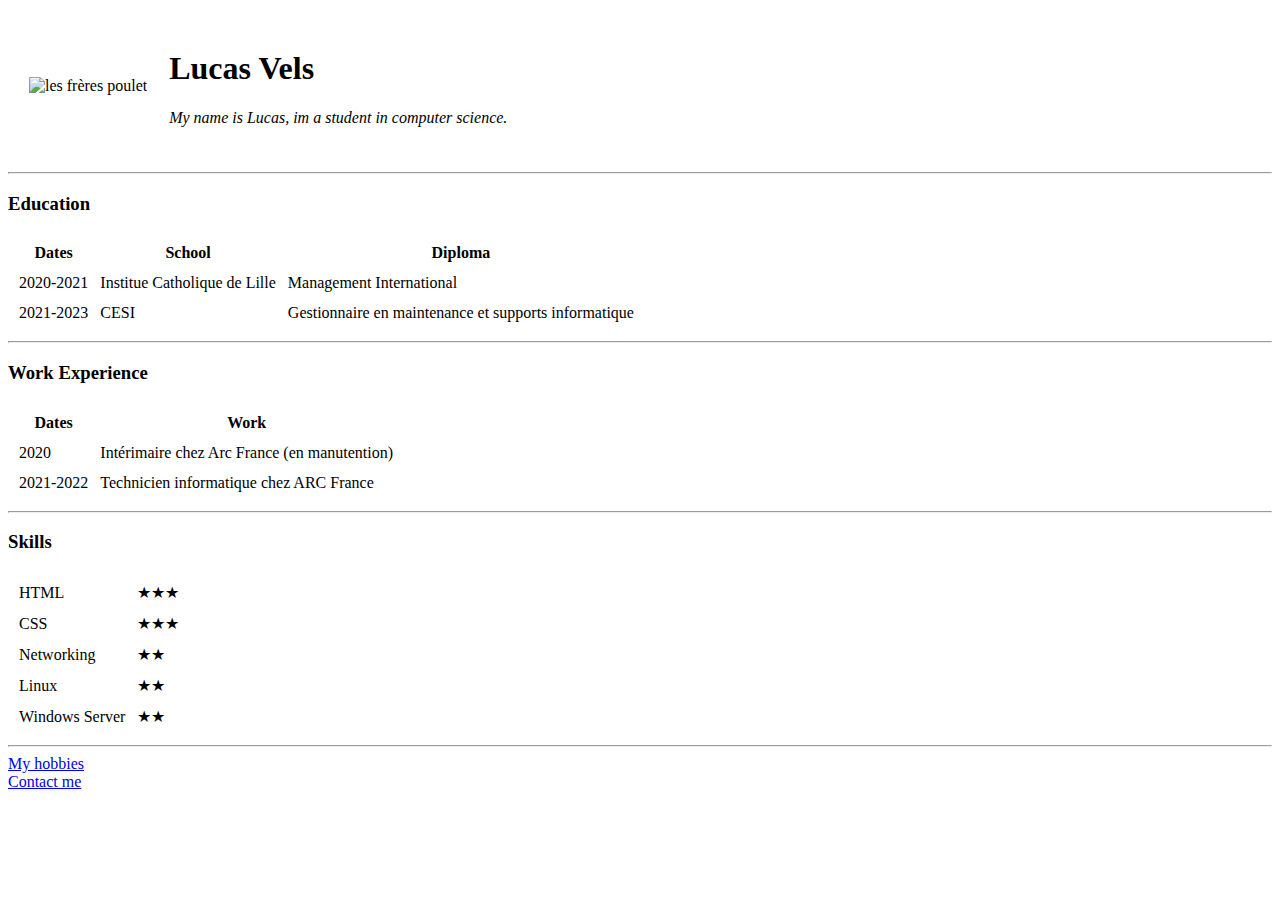
==== index.html @ 6aab2ffa "cv importation" ====
<!DOCTYPE html>
<html lang="en" dir="ltr">

<head>
  <meta charset="utf-8">
  <title>Lucas's Personal Site</title>
</head>

<body>
  <table cellspacing="20">
    <tr>
      <td><img src="images\poulet.png" alt="les frères poulet"></td>
      <td><h1>Lucas Vels</h1>
        <p><em>My name is Lucas, im a student in computer science.</em></p></td>
    </tr>
  </table>
  <hr>
  <h3>Education</h3>

  <table cellspacing="10">
    <thead>
      <tr>
        <th>Dates</th>
        <th>School</th>
        <th>Diploma</th>
      </tr>
    </thead>
    <tbody>
      <tr>
        <td>2020-2021</td>
        <td>Institue Catholique de Lille</td>
        <td>Management International</td>
      </tr>
      <tr>
        <td>2021-2023</td>
        <td>CESI</td>
        <td>Gestionnaire en maintenance et supports informatique</td>
      </tr>
    </tbody>
  </table>
  <hr>
  <h3>Work Experience</h3>
  <table cellspacing="10">
    <thead>
      <tr>
        <th>Dates</th>
        <th>Work</th>
      </tr>
    </thead>
    <tbody>
      <tr>
        <td>2020</td>
        <td>Intérimaire chez Arc France (en manutention)</td>
      </tr>
      <tr>
        <td>2021-2022</td>
        <td>Technicien informatique chez ARC France</td>
      </tr>
    </tbody>
  </table>
  <hr>
  <h3>Skills</h3>
  <table cellspacing="10">
    <tbody>
      <tr>
        <td>HTML</td>
        <td>★★★</td>
      </tr>
      <tr>
        <td>CSS</td>
        <td>★★★</td>
      </tr>
      <tr>
        <td>Networking</td>
        <td>★★</td>
      </tr>
      <tr>
        <td>Linux</td>
        <td>★★</td>
      </tr>
      <tr>
        <td>Windows Server</td>
        <td>★★</td>
      </tr>
    </tbody>
  </table>
  <hr>
  <a href="hobbies.html">My hobbies</a><br>
  <a href="contact.html">Contact me</a>
</body>

</html>
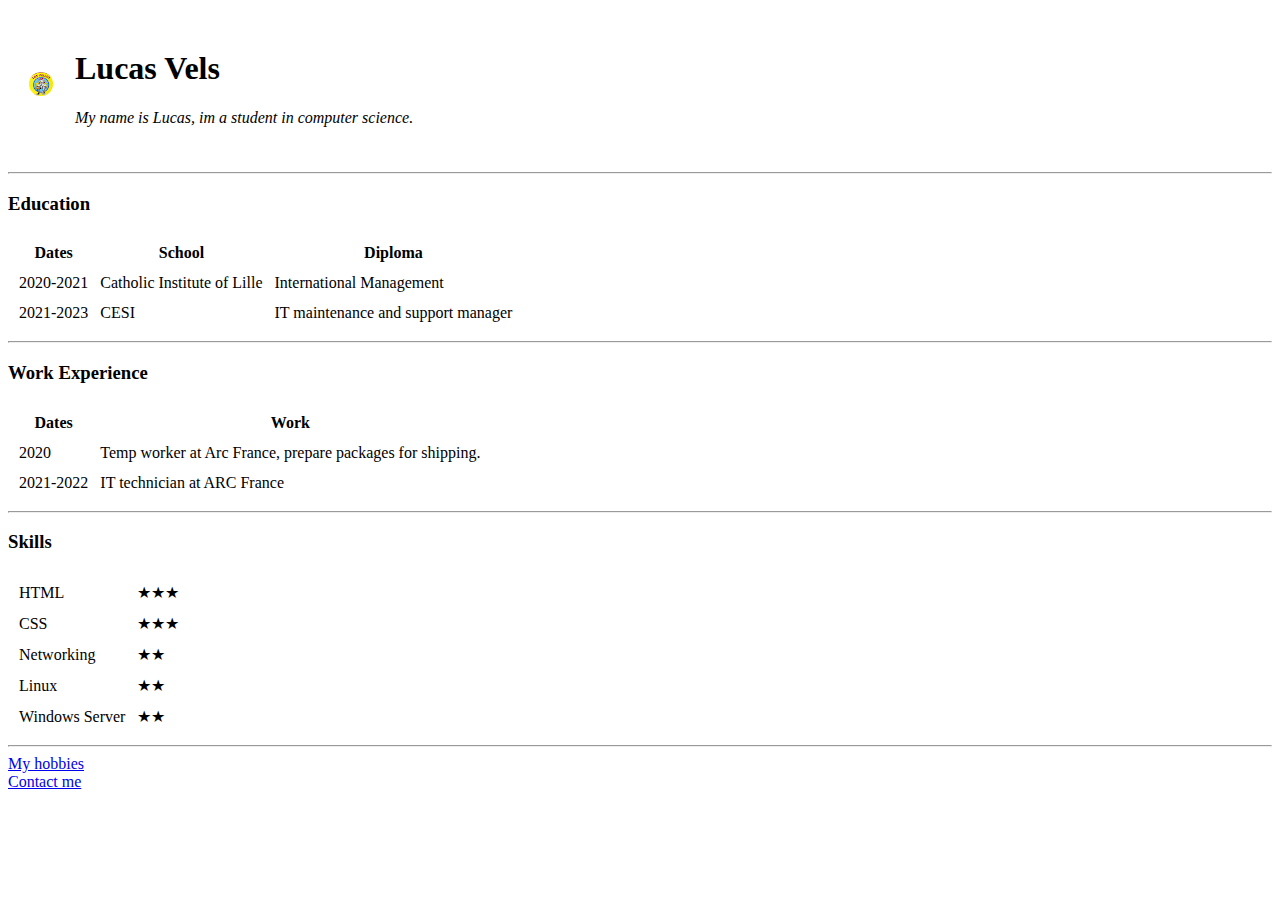
==== commit b8defa94: "tout anglais" ====
--- a/index.html
+++ b/index.html
@@ -28,13 +28,13 @@
     <tbody>
       <tr>
         <td>2020-2021</td>
-        <td>Institue Catholique de Lille</td>
-        <td>Management International</td>
+        <td>Catholic Institute of Lille</td>
+        <td>International Management</td>
       </tr>
       <tr>
         <td>2021-2023</td>
         <td>CESI</td>
-        <td>Gestionnaire en maintenance et supports informatique</td>
+        <td>IT maintenance and support manager</td>
       </tr>
     </tbody>
   </table>
@@ -50,11 +50,11 @@
     <tbody>
       <tr>
         <td>2020</td>
-        <td>Intérimaire chez Arc France (en manutention)</td>
+        <td>Temp worker at Arc France, prepare packages for shipping.</td>
       </tr>
       <tr>
         <td>2021-2022</td>
-        <td>Technicien informatique chez ARC France</td>
+        <td>IT technician at ARC France</td>
       </tr>
     </tbody>
   </table>
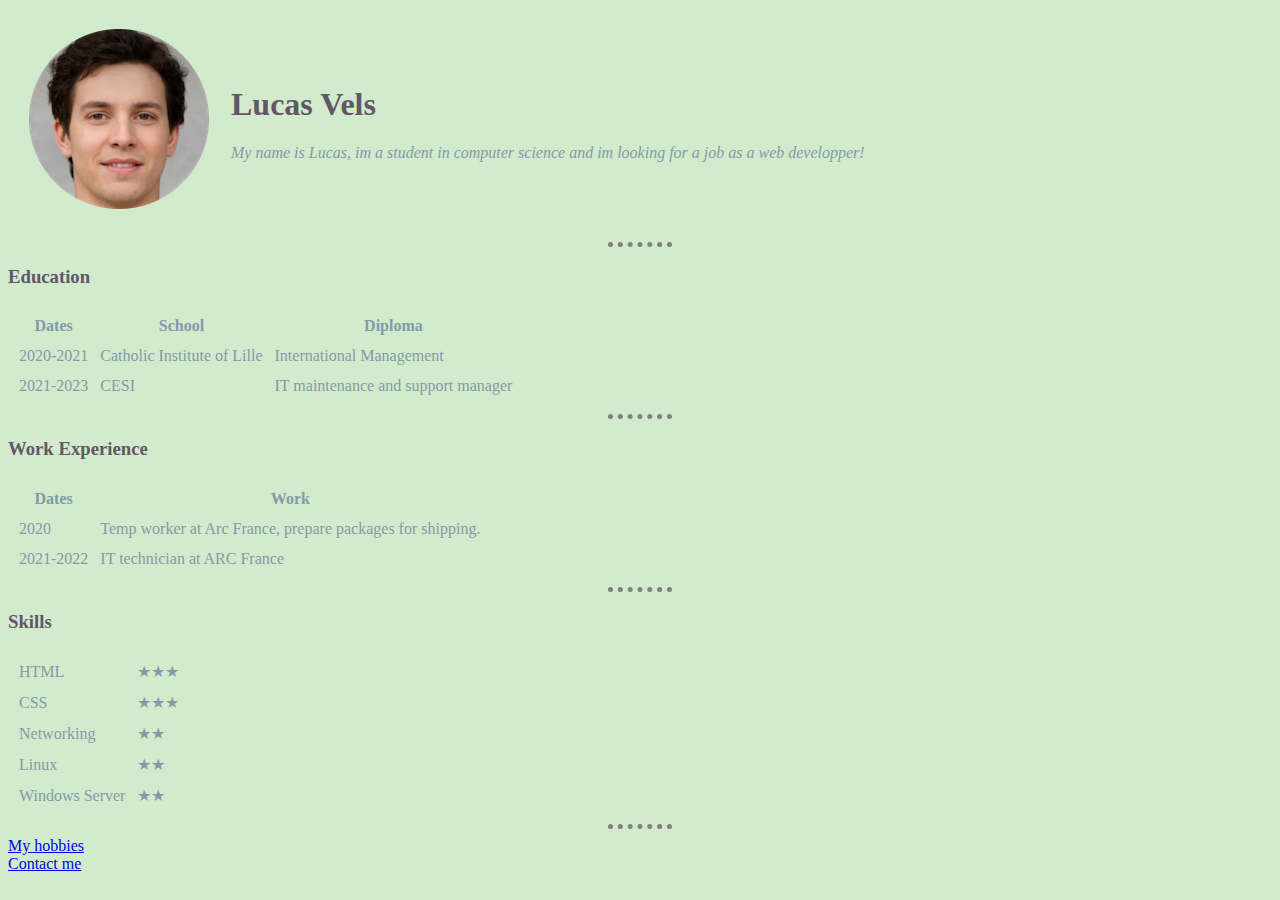
==== commit 40adcce2: "Add files via upload" ====
--- a/index.html
+++ b/index.html
@@ -4,19 +4,20 @@
 <head>
   <meta charset="utf-8">
   <title>Lucas's Personal Site</title>
+  <link rel="stylesheet" href="css/styles.css">
+
 </head>
 
 <body>
   <table cellspacing="20">
     <tr>
-      <td><img src="images\poulet.png" alt="les frères poulet"></td>
+      <td><img src="images\tete.png" alt="les frères poulet"></td>
       <td><h1>Lucas Vels</h1>
-        <p><em>My name is Lucas, im a student in computer science.</em></p></td>
+        <p><em>My name is Lucas, im a student in computer science and im looking for a job as a web developper!</em></p></td>
     </tr>
   </table>
   <hr>
   <h3>Education</h3>
-
   <table cellspacing="10">
     <thead>
       <tr>
--- a/css/styles.css
+++ b/css/styles.css
@@ -0,0 +1,20 @@
+body{
+  background-color: #D3EBCD;
+  color: #839AA8;
+}
+
+hr {
+  border-style: none;
+  border-top-style: dotted;
+  border-color: grey;
+  border-width: 5px;
+  width: 5%;
+}
+
+h1 {
+  color: #635666;
+}
+
+h3 {
+ color: #635666;
+}
